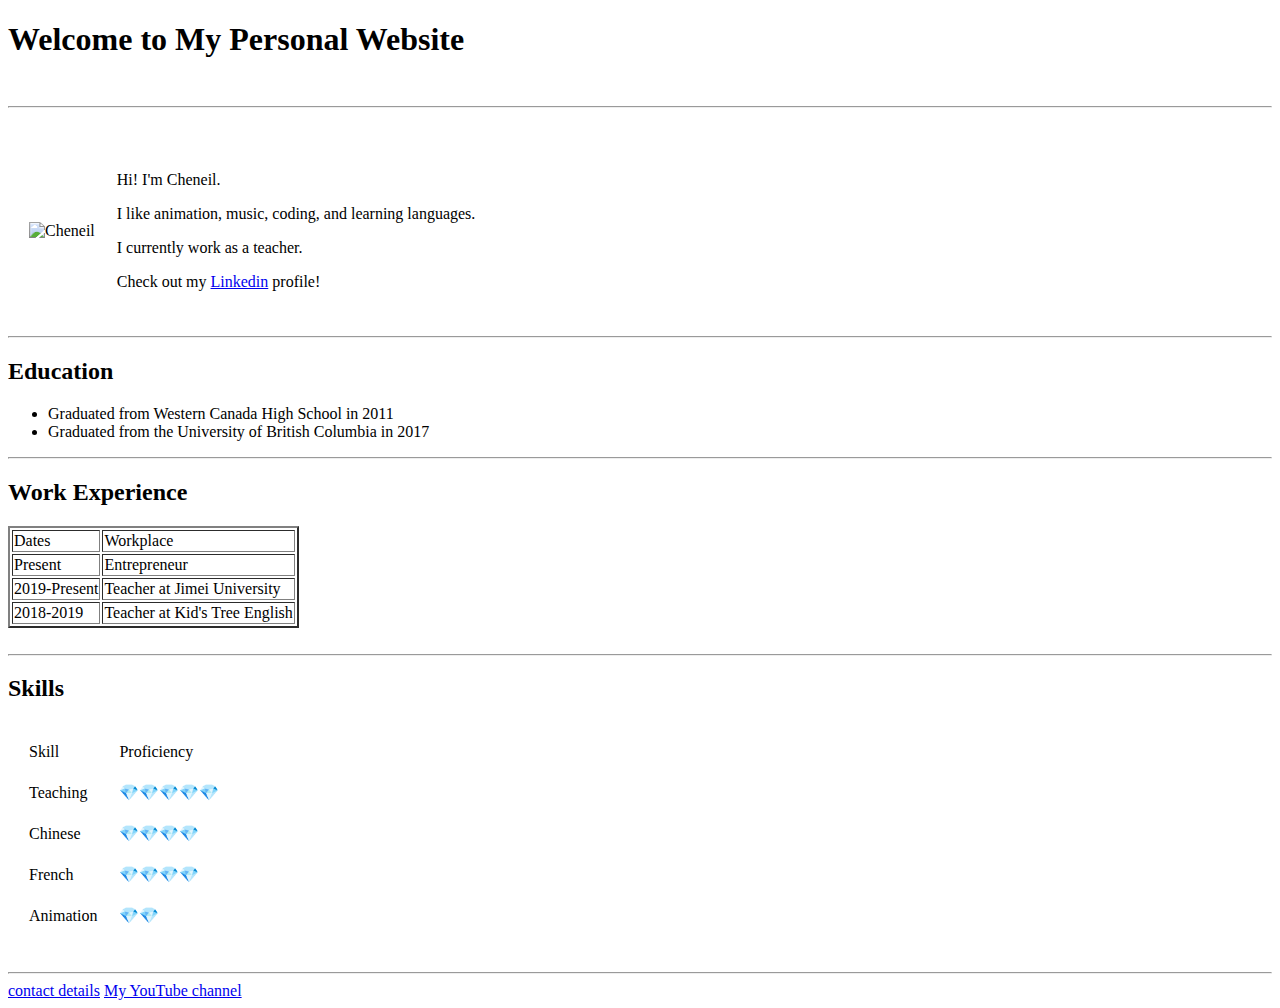
==== index.html @ 4ea0acfb "Add files via upload" ====
<!DOCTYPE html>
<html lang="en" dir="ltr">
  <head>
    <meta charset="utf-8">
    <title>Cheneil's Webpage</title>
  </head>
  <body>
        <h1>Welcome to My Personal Website</h1>
          <br>
        <hr size="2"/>
          <br>
      <table cellspacing ="20">
        <tr>
          <td>
            <img src="https://scontent-sea1-1.xx.fbcdn.net/v/t1.0-9/87417406_10163465574940529_2733774717155540992_o.jpg?_nc_cat=109&_nc_sid=09cbfe&_nc_ohc=byIYC-75Du4AX9XiFc7&_nc_ht=scontent-sea1-1.xx&oh=e9139266d09b24571c6d076d8feb6bc3&oe=5F48EEB9" alt="Cheneil" height="200" width="200">
          </td>
          <td>
             <p> Hi! I'm Cheneil.</p>
              <p> I like animation, music, coding, and learning languages.</p>
              <p> I currently work as a teacher.</p>
              <p>
                Check out my <a href="https://www.linkedin.com/in/cheneilantonyhale/">Linkedin</a> profile!
              </p>

          </td>
        </tr>
      </table>

    <hr size="2"/>
      <h2> Education </h2>
      <ul>
        <li>Graduated from Western Canada High School in 2011</li>
        <li>
          Graduated from the University of British Columbia in 2017
        </li>
      </ul>
      <hr size="2" />
      <h2>
        <b>Work Experience</b>
      </h2>
      <table border="2">
        <thead>
          <tr center>
            <td>Dates </td>
            <td>Workplace</td>
          </tr>
        </thead>
        <tbody>
          <tr>
            <td>Present</td>
            <td>Entrepreneur</td>
          </tr>
          <tr>
            <td>2019-Present</td>
            <td>Teacher at Jimei University</td>
          </tr>
          <tr>
            <td>2018-2019</td>
            <td>Teacher at Kid's Tree English</td>
          </tr>
        </tbody>
      </table>
      <br>
    <hr size="2" />
    <h2>Skills</h2>
    <table cellspacing="20">
      <thead>
        <tr>
          <td>Skill</td>
          <td>Proficiency</td>
        </tr>
      </thead>
      <tbody>
        <tr>
          <td>Teaching</td>
          <td>💎💎💎💎💎</td>
        </tr>
        <tr>
          <td>Chinese</td>
          <td>💎💎💎💎</td>
        </tr>
        <tr>
          <td>French</td>
          <td>💎💎💎💎</td>
        </tr>
        <tr>
          <td>Animation</td>
          <td>💎💎</td>
        </tr>
      </tbody>
    </table>
<br>
<hr>
<a href="C:\Users\chene\Desktop\Web Development\Personal website\contact.html">contact details</a>
<a href="https://www.youtube.com/channel/UCu6gLrMFZnaTl4fbih2A2gg?view_as=subscriber">My YouTube channel</a>

  </body>
</html>
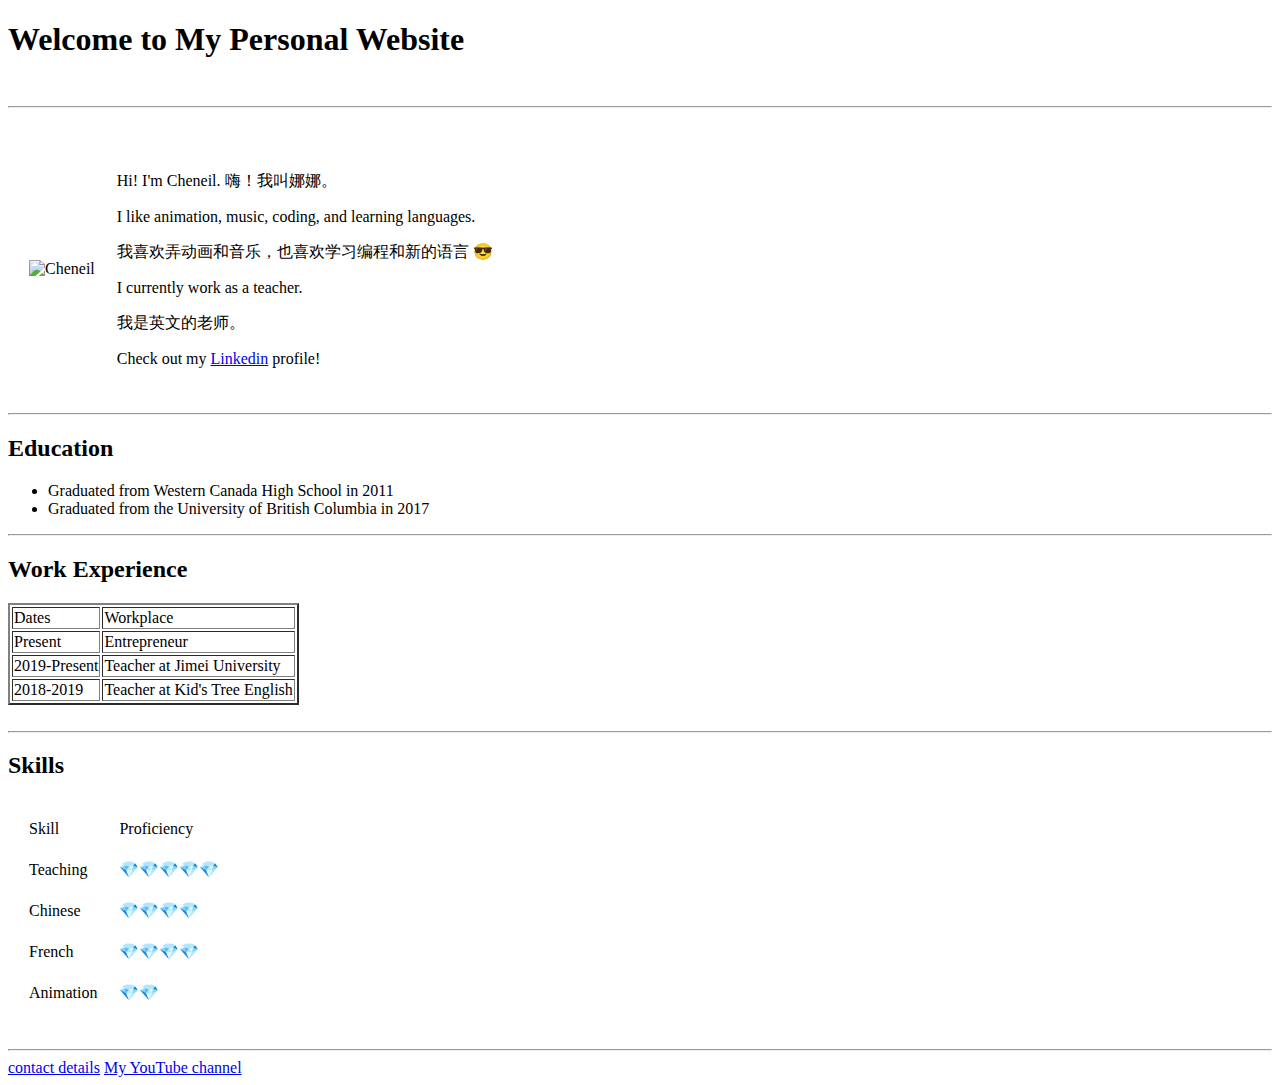
==== commit a8e144ed: "Update index.html" ====
--- a/index.html
+++ b/index.html
@@ -15,9 +15,11 @@
             <img src="https://scontent-sea1-1.xx.fbcdn.net/v/t1.0-9/87417406_10163465574940529_2733774717155540992_o.jpg?_nc_cat=109&_nc_sid=09cbfe&_nc_ohc=byIYC-75Du4AX9XiFc7&_nc_ht=scontent-sea1-1.xx&oh=e9139266d09b24571c6d076d8feb6bc3&oe=5F48EEB9" alt="Cheneil" height="200" width="200">
           </td>
           <td>
-             <p> Hi! I'm Cheneil.</p>
+             <p> Hi! I'm Cheneil. 嗨！我叫娜娜。</p>
               <p> I like animation, music, coding, and learning languages.</p>
+            <p> 我喜欢弄动画和音乐，也喜欢学习编程和新的语言 😎</p>
               <p> I currently work as a teacher.</p>
+            <p> 我是英文的老师。</p>
               <p>
                 Check out my <a href="https://www.linkedin.com/in/cheneilantonyhale/">Linkedin</a> profile!
               </p>
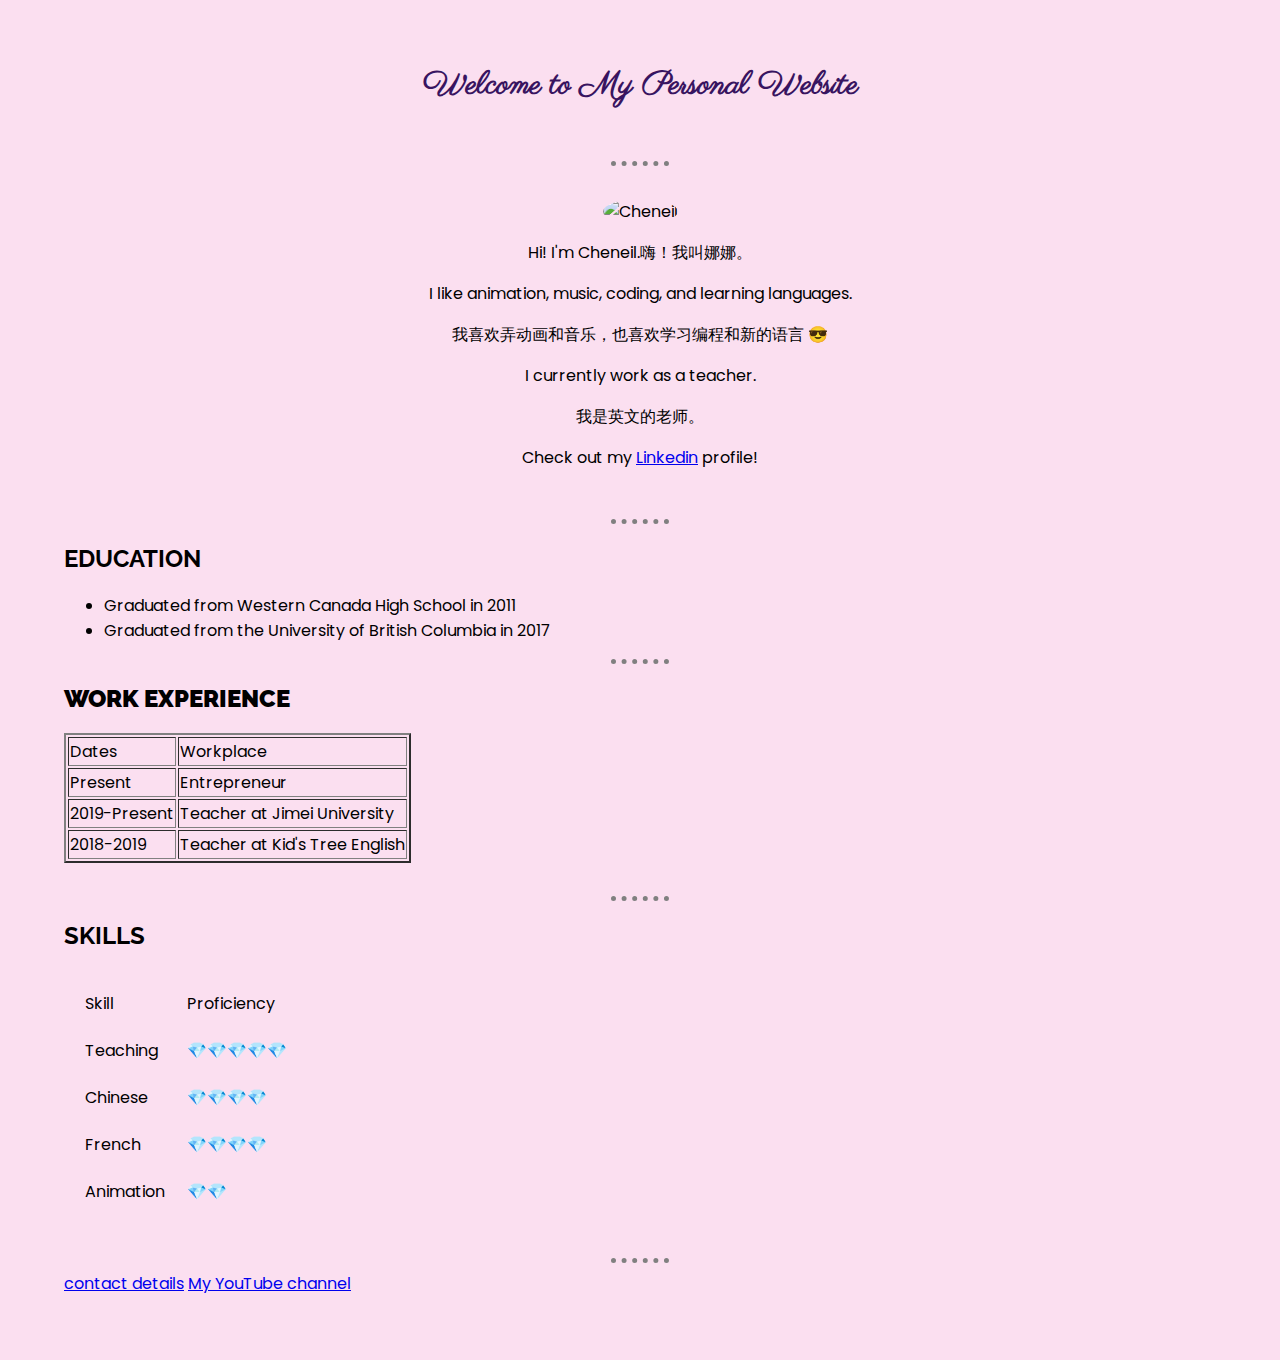
==== commit dfc7e632: "version 1.2 of files" ====
--- a/index.html
+++ b/index.html
@@ -3,19 +3,19 @@
   <head>
     <meta charset="utf-8">
     <title>Cheneil's Webpage</title>
+    <link rel="stylesheet" type="text/css" href="style.css" />
+    <link href="https://fonts.googleapis.com/css2?family=Parisienne&family=Poppins:wght@300&family=Raleway:wght@300&display=swap" rel="stylesheet">
+</style>
   </head>
   <body>
-        <h1>Welcome to My Personal Website</h1>
+          <h1>Welcome to My Personal Website</h1>
+
           <br>
-        <hr size="2"/>
+        <hr/>
           <br>
-      <table cellspacing ="20">
-        <tr>
-          <td>
+          <div class="Top">
             <img src="https://scontent-sea1-1.xx.fbcdn.net/v/t1.0-9/87417406_10163465574940529_2733774717155540992_o.jpg?_nc_cat=109&_nc_sid=09cbfe&_nc_ohc=byIYC-75Du4AX9XiFc7&_nc_ht=scontent-sea1-1.xx&oh=e9139266d09b24571c6d076d8feb6bc3&oe=5F48EEB9" alt="Cheneil" height="200" width="200">
-          </td>
-          <td>
-             <p> Hi! I'm Cheneil. 嗨！我叫娜娜。</p>
+             <p> Hi! I'm Cheneil.嗨！我叫娜娜。</p>
               <p> I like animation, music, coding, and learning languages.</p>
             <p> 我喜欢弄动画和音乐，也喜欢学习编程和新的语言 😎</p>
               <p> I currently work as a teacher.</p>
@@ -23,12 +23,9 @@
               <p>
                 Check out my <a href="https://www.linkedin.com/in/cheneilantonyhale/">Linkedin</a> profile!
               </p>
-
-          </td>
-        </tr>
-      </table>
-
-    <hr size="2"/>
+          </div>
+<br>
+    <hr/>
       <h2> Education </h2>
       <ul>
         <li>Graduated from Western Canada High School in 2011</li>
@@ -36,7 +33,7 @@
           Graduated from the University of British Columbia in 2017
         </li>
       </ul>
-      <hr size="2" />
+      <hr />
       <h2>
         <b>Work Experience</b>
       </h2>
@@ -63,7 +60,7 @@
         </tbody>
       </table>
       <br>
-    <hr size="2" />
+    <hr />
     <h2>Skills</h2>
     <table cellspacing="20">
       <thead>
--- a/style.css
+++ b/style.css
@@ -0,0 +1,29 @@
+body {
+  background-color: #fbdff0;
+  font-family: 'Poppins', sans-serif;
+  margin: 5%;
+}
+hr {
+  color: grey;
+  border-style: none;
+  border-top: thick dotted;
+  width:5%;
+}
+img {
+  border-radius: 50%
+}
+
+.Top {
+  text-align: center;
+
+}
+
+h1 {
+  text-align: center;
+  color: #381460;
+  font-family: 'Parisienne', cursive;
+}
+h2 {
+  font-family: 'Raleway', sans-serif;
+  text-transform: uppercase;
+}
